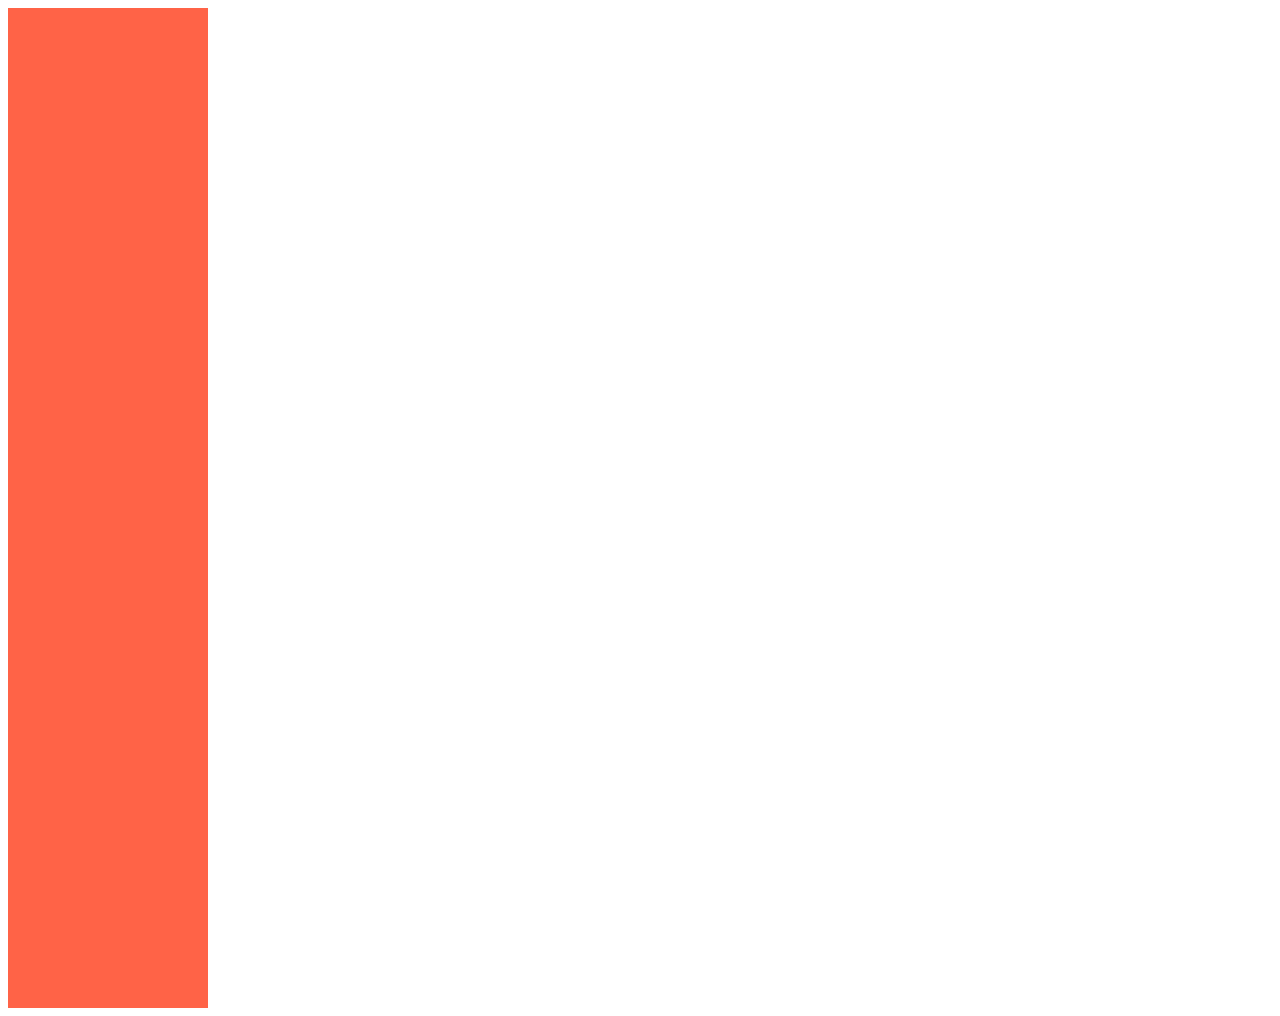
==== index.html @ 2483068d "Change with file index" ====
<!DOCTYPE html>
<html lang="en">
<head>
    <meta charset="UTF-8">
    <meta name="viewport" content="width=device-width, initial-scale=1.0">
    <title>Document</title>
    <style>
        .box{
            width: 200px;
            height: 200px;
            background-color: tomato;
        }
    </style>
</head>
<body>
    <div class="content">
        <div class="box"></div>
        <div class="box"></div>
        <div class="box"></div>
        <div class="box"></div>
        <div class="box"></div>
    </div>
</body>
</html>
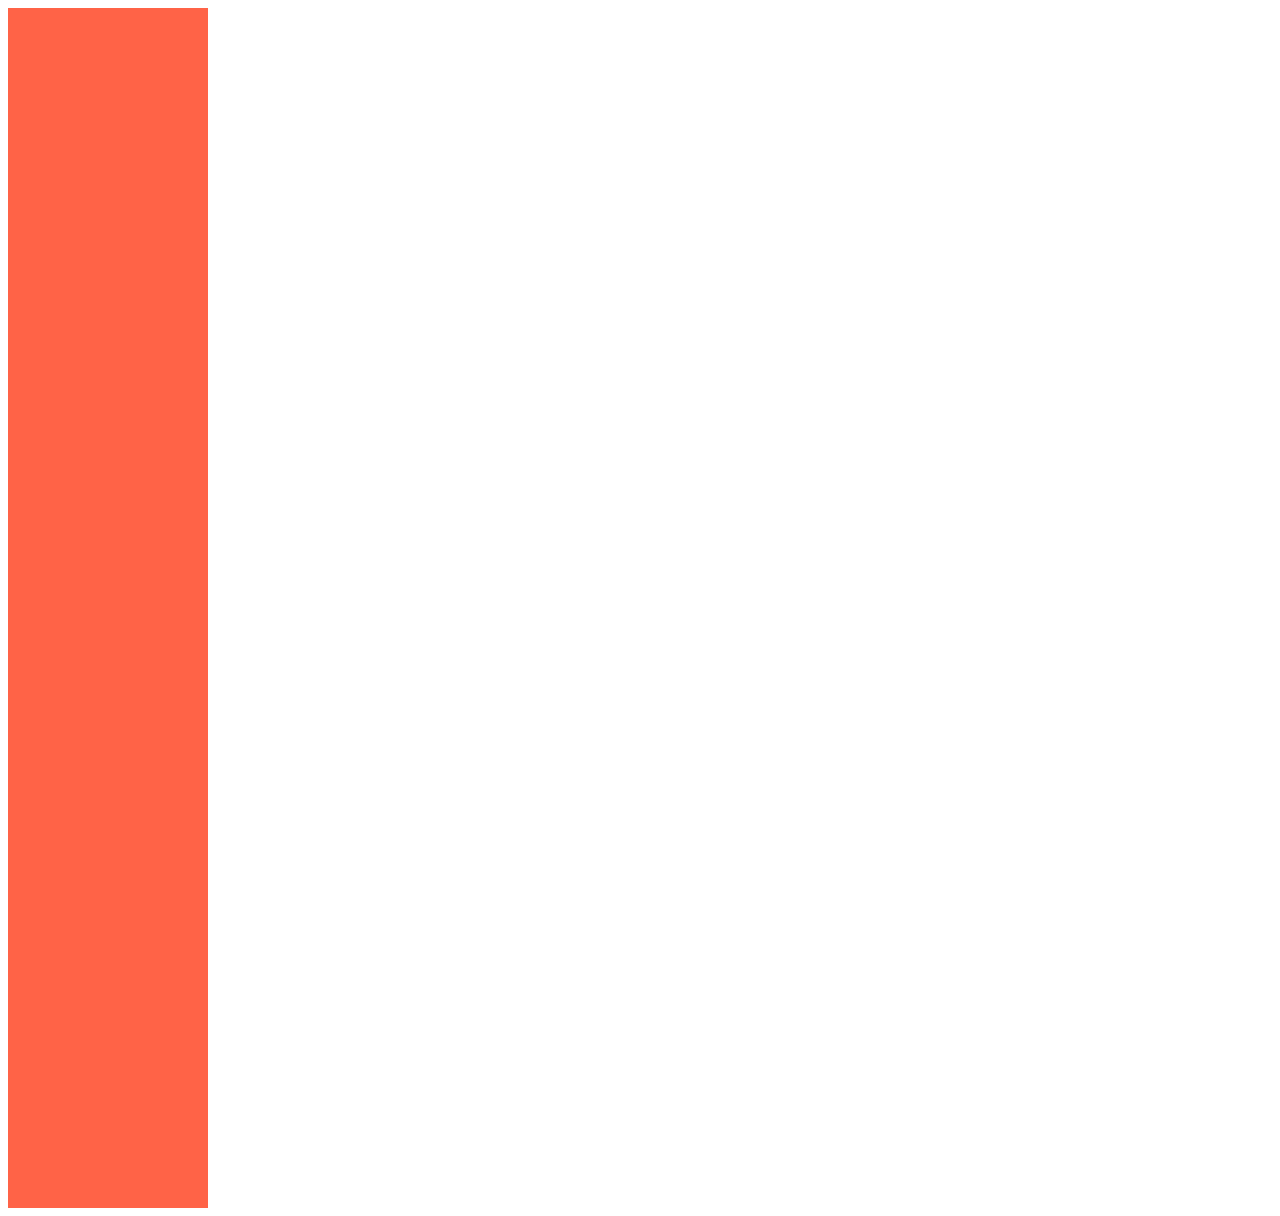
==== commit 5f9d2971: "Add new block and create file style.css" ====
--- a/index.html
+++ b/index.html
@@ -4,13 +4,7 @@
     <meta charset="UTF-8">
     <meta name="viewport" content="width=device-width, initial-scale=1.0">
     <title>Document</title>
-    <style>
-        .box{
-            width: 200px;
-            height: 200px;
-            background-color: tomato;
-        }
-    </style>
+    <link rel="stylesheet" href="./css/style.css">
 </head>
 <body>
     <div class="content">
@@ -19,6 +13,7 @@
         <div class="box"></div>
         <div class="box"></div>
         <div class="box"></div>
+        <div class="box"></div>
     </div>
 </body>
 </html>--- a/css/style.css
+++ b/css/style.css
@@ -0,0 +1,5 @@
+.box{
+    width: 200px;
+    height: 200px;
+    background-color: tomato;
+}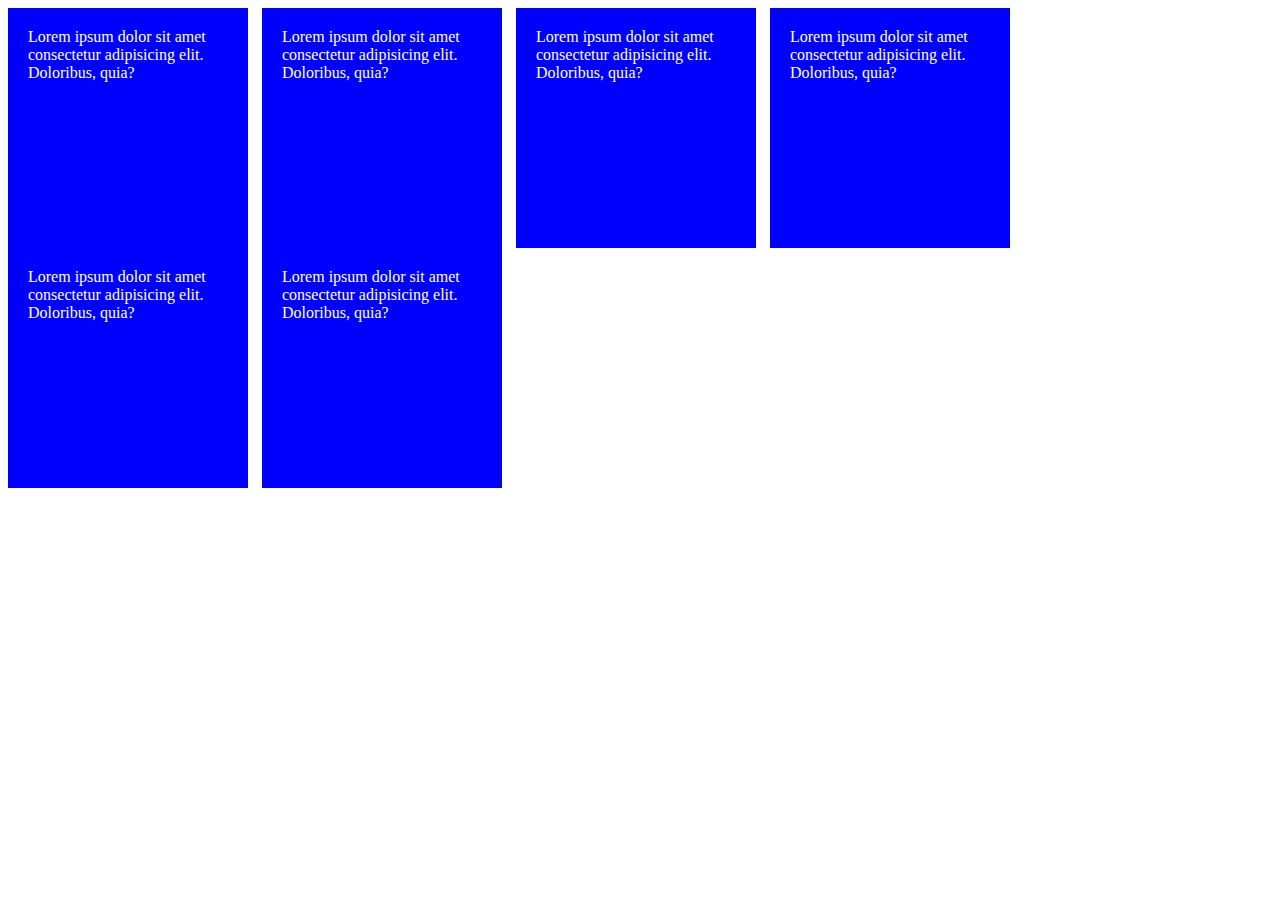
==== commit d64c2fb6: "repainted the blocks blue" ====
--- a/index.html
+++ b/index.html
@@ -8,12 +8,12 @@
 </head>
 <body>
     <div class="content">
-        <div class="box"></div>
-        <div class="box"></div>
-        <div class="box"></div>
-        <div class="box"></div>
-        <div class="box"></div>
-        <div class="box"></div>
+        <div class="box">Lorem ipsum dolor sit amet consectetur adipisicing elit. Doloribus, quia?</div>
+        <div class="box">Lorem ipsum dolor sit amet consectetur adipisicing elit. Doloribus, quia?</div>
+        <div class="box">Lorem ipsum dolor sit amet consectetur adipisicing elit. Doloribus, quia?</div>
+        <div class="box">Lorem ipsum dolor sit amet consectetur adipisicing elit. Doloribus, quia?</div>
+        <div class="box">Lorem ipsum dolor sit amet consectetur adipisicing elit. Doloribus, quia?</div>
+        <div class="box">Lorem ipsum dolor sit amet consectetur adipisicing elit. Doloribus, quia?</div>
     </div>
 </body>
 </html>--- a/css/style.css
+++ b/css/style.css
@@ -1,5 +1,9 @@
 .box{
     width: 200px;
     height: 200px;
-    background-color: tomato;
+    background-color: blue;
+    display: inline-block;
+    margin-right: 10px;
+    padding: 20px;
+    color: white;
 }